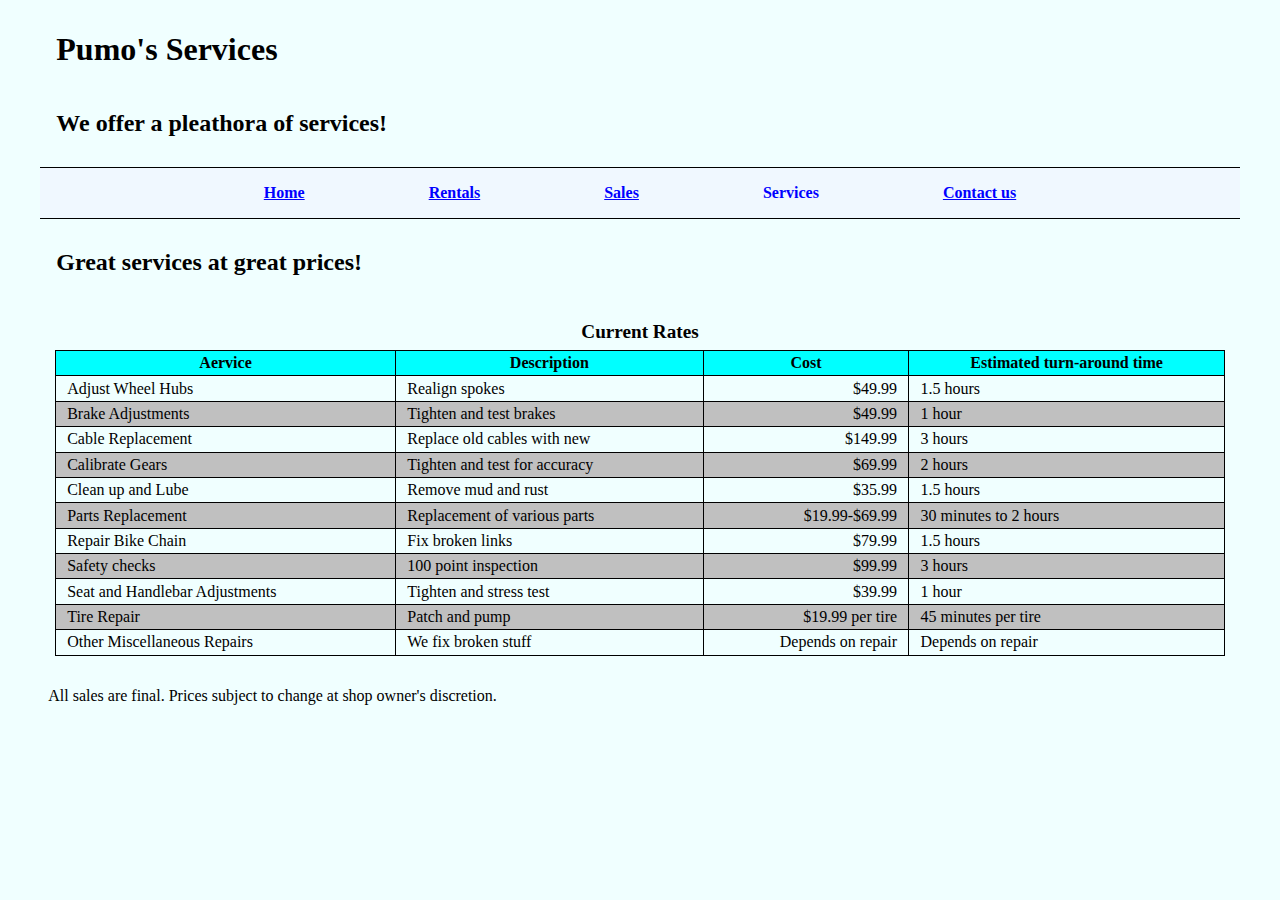
==== services.htm @ dd963bd6 "Add files via upload" ====
<!DOCTYPE html>
<html lang="en-US">    
    <head>
         <!--
            *************************************************************
            Title: Services Page
            Use: To help visitors become familiar with the services we offer
            Author: Michael Pumo
            School/Term: Southern Illinois University, Fall 2019
            Developed: October 16, 2019
            Tested: October 16, 2019; Passed on Safari and Chrome browsers
            *************************************************************
        -->
            <title>Pumo's Bicycles</title>
            <meta charset="utf-8">
            <meta name="description" content="A small, family owned shop offering a large variety of bicycles and serving the northwest suburbs of Chicago since 2019">
            <meta name="keywords" content="chicago, schaumburg, bicycles, mountain, hybrid, triathlon, bmx, commuting">     
            <meta name="viewport" content="width=device-width, intital-scale=1">
            <link rel="stylesheet" href="styles/main.css">
            <link rel="stylesheet" href="styles/slicknav.css">
            <link rel="shortcut icon" href="images/favicon.ico">
            <script src="https://code.jquery.com/jquery-3.2.1.min.js"></script>
            <script src="js/jquery.slicknav.js"></script>
            <script>
                $(document).ready(function(){
                    $('#nav_menu').slicknav({prependTo:"#mobile_menu"});
                });
            </script>
    </head>
    <body>
        <header>
            <h1>Pumo's Services</h1>
            <h2>We offer a pleathora of services!</h2>    
            <nav id="mobile_menu"></nav>
            <nav id="nav_menu">
                <ul> 
                    <li><a href=index.htm>Home</a></li>
                    <li><a href=rentals.htm>Rentals</a></li>
                    <li><a href=sales.htm>Sales</a></li>
                    <li><a href=services.htm class="current">Services</a></li>
                    <li><a href=contact.htm>Contact us</a></li>
                </ul>
            </nav>
        </header>
        <main> 
            <h2>Great services at great prices!</h2>
            <!--Rates valid as of October 2019-->
            <figure class="figure-services"> 
                <figcaption class="figcaption-services">Current Rates</figcaption>
                <table>
                    <thead>
                        <tr>
                            <th id="hdr_service" scope="col">Aervice</th>
                            <th id="hdr_description" scope="col">Description</th>
                            <th id="hdr_cost" scope="col">Cost</th>
                            <th id="hdr_time" scope="col">Estimated turn-around time</th>                        
                        </tr>
                    </thead>
                    <tbody>
                        <tr>
                            <td headers="hdr_service">Adjust Wheel Hubs</td>
                            <td headers="hdr_description">Realign spokes</td>
                            <td headers="hdr_cost">$49.99</td>
                            <td headers="hdr_time">1.5 hours</td>
                        </tr>
                        <tr>
                            <td headers="hdr_service">Brake Adjustments</td>
                            <td headers="hdr_description">Tighten and test brakes</td>
                            <td headers="hdr_cost">$49.99</td>
                            <td headers="hdr_time">1 hour</td>
                        </tr>
                        <tr>
                            <td headers="hdr_service">Cable Replacement</td>
                            <td headers="hdr_description">Replace old cables with new</td>
                            <td headers="hdr_cost">$149.99</td>
                            <td headers="hdr_time">3 hours</td>
                        </tr>
                        <tr>
                            <td headers="hdr_service">Calibrate Gears</td>
                            <td headers="hdr_description">Tighten and test for accuracy</td>
                            <td headers="hdr_cost">$69.99</td>
                            <td headers="hdr_time">2 hours</td>
                        </tr>
                        <tr>
                            <td headers="hdr_service">Clean up and Lube</td>
                            <td headers="hdr_description">Remove mud and rust</td>
                            <td headers="hdr_cost">$35.99</td>
                            <td headers="hdr_time">1.5 hours</td>
                        </tr>
                        <tr>
                            <td headers="hdr_service">Parts Replacement</td>
                            <td headers="hdr_description">Replacement of various parts</td>
                            <td headers="hdr_cost">$19.99-$69.99</td>
                            <td headers="hdr_time">30 minutes to 2 hours</td>
                        </tr>
                        <tr>
                            <td headers="hdr_service">Repair Bike Chain</td>
                            <td headers="hdr_description">Fix broken links</td>
                            <td headers="hdr_cost">$79.99</td>
                            <td headers="hdr_time">1.5 hours</td>
                        </tr>
                        <tr>
                            <td headers="hdr_service">Safety checks</td>
                            <td headers="hdr_description">100 point inspection</td>
                            <td headers="hdr_cost">$99.99</td>
                            <td headers="hdr_time">3 hours</td>
                        </tr>
                       <tr>
                            <td headers="hdr_service">Seat and Handlebar Adjustments</td>
                            <td headers="hdr_description">Tighten and stress test</td>
                            <td headers="hdr_cost">$39.99</td>
                            <td headers="hdr_time">1 hour</td>
                        </tr>                       
                        <tr>
                            <td headers="hdr_service">Tire Repair</td>
                            <td headers="hdr_description">Patch and pump</td>
                            <td headers="hdr_cost">$19.99 per tire</td>
                            <td headers="hdr_time">45 minutes per tire</td>
                        </tr>
                        <tr>
                            <td headers="hdr_service">Other Miscellaneous Repairs</td>
                            <td headers="hdr_description">We fix broken stuff</td>
                            <td headers="hdr_cost">Depends on repair</td>
                            <td headers="hdr_time">Depends on repair</td>
                        </tr>
                    </tbody>            
                </table>           
            </figure>       
            <p>All sales are final. Prices subject to change at shop owner's discretion.</p>
        </main>
    </body>                             
</html>
---- styles/main.css ----
/*
*************************************************************
        Title: Main CSS sheet
        Use: To set the main styles relative to the entire site
        Author: Michael Pumo
        School/Term: Southern Illinois University, Fall 2019
        Developed: September 18, 2019
        Tested: September 18, 2019; Passed on Safari and Chrome browsers
*************************************************************
*/

/* the standard styles for 960px screens or above */

/* the styles for the elements */
body { 
    width: 95%;
    max-width: 1200px;
    background-color: azure;
    margin: 0 auto; }

p {
    padding-left: .689%; 
    padding-right: .689%; }

h1, h2 { padding: 10px 1.36%; }

h3 { padding: 0 1.36%; }

/* the styles for the images */
.blue-border {
    border: thin solid blue;
    position: static;
    width: 100%;
    max-width: 300px;
    min-width: 150px; }

.width-100 {    
    width: 100%;
    max-width: 300px;
    min-width: 150px; }

.round-shadow {
    border-radius: 10px;
    box-shadow: 2px 2px 3px 3px gray; }

/* the styles for the address */
address { padding-left: 2.272% }

/* the styles for the navigational menu */
#nav_menu ul {
    list-style-type: none;
    padding: 1em 0;
    text-align: center;
    border-top: 1px solid black;
    border-bottom: 1px solid black;
    background-color: aliceblue; }

#nav_menu ul li {
    display: inline;
    padding: 0 5%; }

#nav_menu ul li a {
    font-weight: bold;
    color: blue; }

#nav_menu ul li a.current { text-decoration: none; }

/* the styles for the list content */

li { padding-left: 1%; }

/* the styles for the footer section */
.footer-two-column {
    clear: both;
    border-top: 2px solid gray; }

footer p {
    margin-top: 10px;
    padding-top: 5px;
    font-size: 90% }

/* The stylea for the index page */
.left-index{ float:left;
    float:left;
    width: 35%;
    min-width: 30%; }

.right-index { float:left;
    margin-left: 2em; 
    width: 40%;
    margin-bottom: 10px; }

.clear-index{
    clear: both; }

audio {
   width: 100%;
    max-width: 350px;
    min-width: 150px; }

.figure-index {   
    margin-right: 1em;
    margin-left: 1em; }

.figcaption-index {
    display: block;
    font-size: 80%;
    font-weight: bold;
    padding-top: .25em;
    padding-bottom: 2em; }

/* the styles for rentals page */
.section-1 { 
    width: 39%;
    border-right: 2px solid gray;
    padding: 0% 5% 5%;
    float: left; }

.section-2 {
    width: 39%;    
    padding: 5%;
    float: right; }

/* the styles for the sales page */
.container-sales {
    padding-left: 5%;
    padding-right: 5%; }

.video-sales {     
        float: right;
        padding-left: 5%; }

.text-sales h3 { margin-bottom: .5em; }

.text-sales ul { margin-top: .5em; }

.text-sales ul li { padding-bottom: .25em; }

/* the styles for the services page */

.figure-services {
    margin: 0;
    padding: 15px; }

.figcaption-services {
    display: block;
    font-weight: bold;
    text-align: center;
    font-size: 120%;
    padding-bottom: 7.5px; }

table {
    border: 1px solid black;
    border-collapse: collapse;
    width: 100%; }

th, td {
    border: 1px solid black;
    padding: .2em .7em; }

thead {
    font-weight: bold;
    background-color: aqua; }

tbody tr:nth-child(even) {
    background-color: silver; }

td:nth-child(3) {
    text-align: right; }

/* the styles for the contact us page */

label {
    color: navy;
    float: left;
    width: 10em;
    text-align: right;
    font-weight: bold; }

input {
    margin-left: 1em;
    margin-bottom: .5em;
    width: 15em; }

input:focus { border: 2px solid navy; }

input:required, textarea:required { border: 1px solid red; }

input:valid, select:valid, textarea:valid {
    border: 1px solid black; }

br { clear: both; }

select {
    margin-left: 1em;
    margin-bottom: .5em; 
    border: 1px solid red; }


fieldset {
    margin-top: 1em;
    margin-bottom: 1em;
    margin-left: .5em;
    width: 350px; }

fieldset input { 
    margin-left: 2em;
    margin-right: 1em;    
    width: 1em;
    float: left; }

fieldset label {
    text-align: left;
    color: navy;
    width: 10em;
    font-weight: normal; }

legend { font-weight: bold; }

textarea { 
    width: 40%;
    margin-left: 1em;
    margin-bottom: 1em; }

#submit { margin-left: 15.5em; }

#reset { margin-left: 5em; } 

#submit, #reset { 
    width: 10em;
    box-shadow: 2px 2px 0 navy;
    background-color: silver; }

/* hide the mobile menu initially */
#mobile_menu { display: none; }

/* tablet portrait to standard 960 */
@media only screen and (max-width: 959px) {
    body { background-color: antiquewhite; }
    #nav_menu ul { 
    background-color: beige;
    font-size: 125%; }
    figure {margin-right: 5em;}
    .section-1 { border-right: none; }
    .footer-two-column { border-top: none; } }
    
/* mobile landscape to tablet portrait */
@media only screen and (max-width: 767px) {
    body { background-color: floralwhite; }
    #nav_menu { display:none; }
    #mobile_menu { 
        display: block; 
        padding-bottom: 20px;
        text-align: right; }
    .slicknav_menu { background-color: darkkhaki !important;}   
    body{ width: 100%; }
    header { text-align: center;}
    header h2 {
        font-size: 1.25em;
        margin: .4em 0 .25em 0; }
    .left-index{ float: none; }
    .section-1 { width: 96%; }
    .section-2 {
        width: 96%;
        float: none; }
    .width-100 { 
        min-width: 150px;
        max-width: 40%; }
    footer p { font-size: .875em; }
    .image-rentals {text-align: center;}
    .audio-index { text-align: center;}
    .video-sales {     
        float: none;
        text-align: center; }
    th, td{ display: block;}
    thead { display: none; }
    td:nth-child(3) { text-align: left; }    
    tr td:first-child {
        font-weight: bold;
        font-size: 110%;
        background-color: aqua; }
    td:nth-child(2), td:nth-child(3) {border-bottom-style: dashed; } 
    #reset { margin-left: 1em; } }

/* mobile landscape to tablet portrait */
@media only screen and (max-width: 479px) {
    body { background-color: aquamarine; }
    header h2 { font-size: 1em; }
    p { font-size: .875em; }
    section h2 { font-size: 1em; }
    section li { font-size: .875em; }
    section img { 
        float: none;
        width: 100%;
        margin-right: 0; }
    footer p { font-size: .6875em; } }
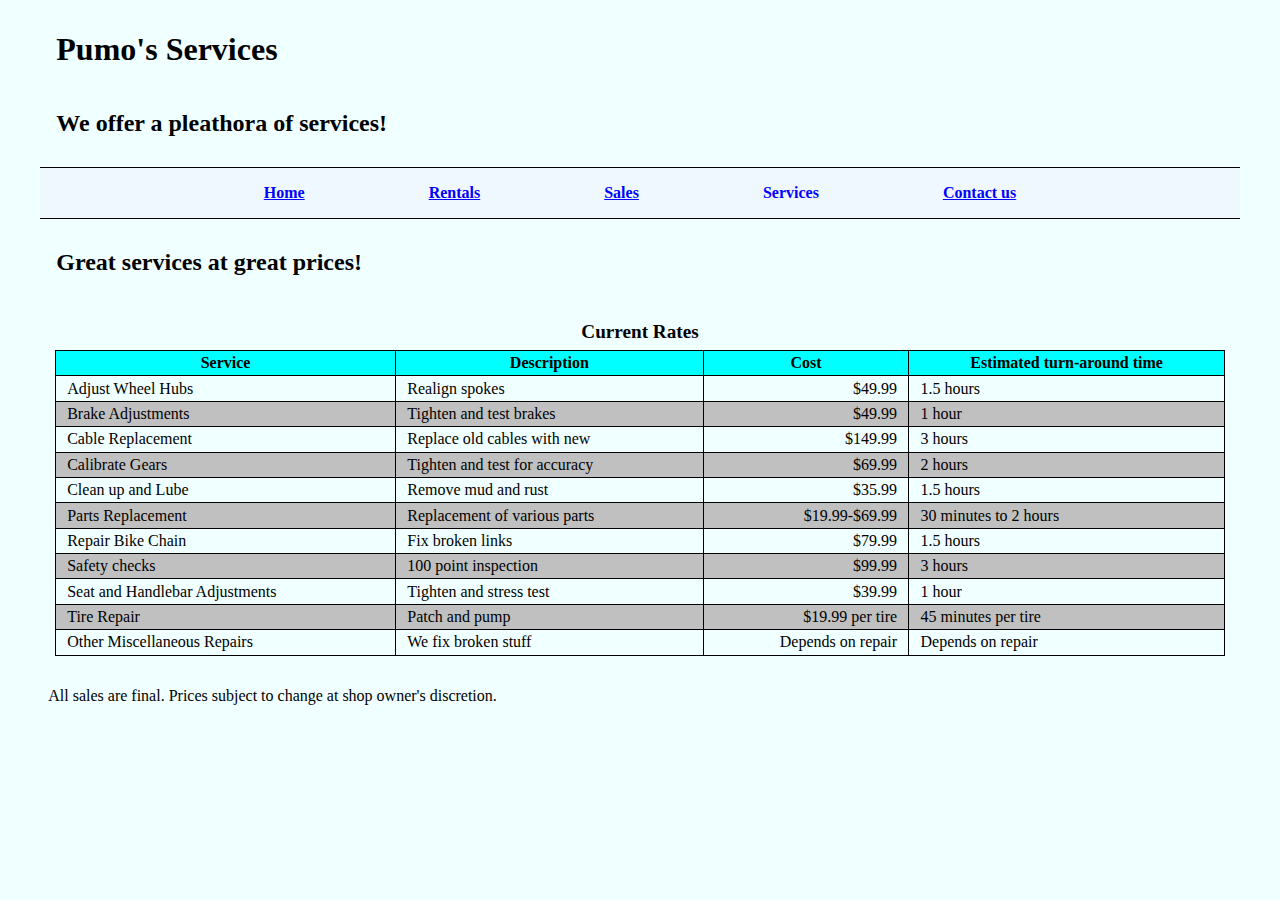
==== commit 9b4d95df: "Add files via upload" ====
--- a/services.htm
+++ b/services.htm
@@ -50,7 +50,7 @@
                 <table>
                     <thead>
                         <tr>
-                            <th id="hdr_service" scope="col">Aervice</th>
+                            <th id="hdr_service" scope="col">Service</th>
                             <th id="hdr_description" scope="col">Description</th>
                             <th id="hdr_cost" scope="col">Cost</th>
                             <th id="hdr_time" scope="col">Estimated turn-around time</th>                        
